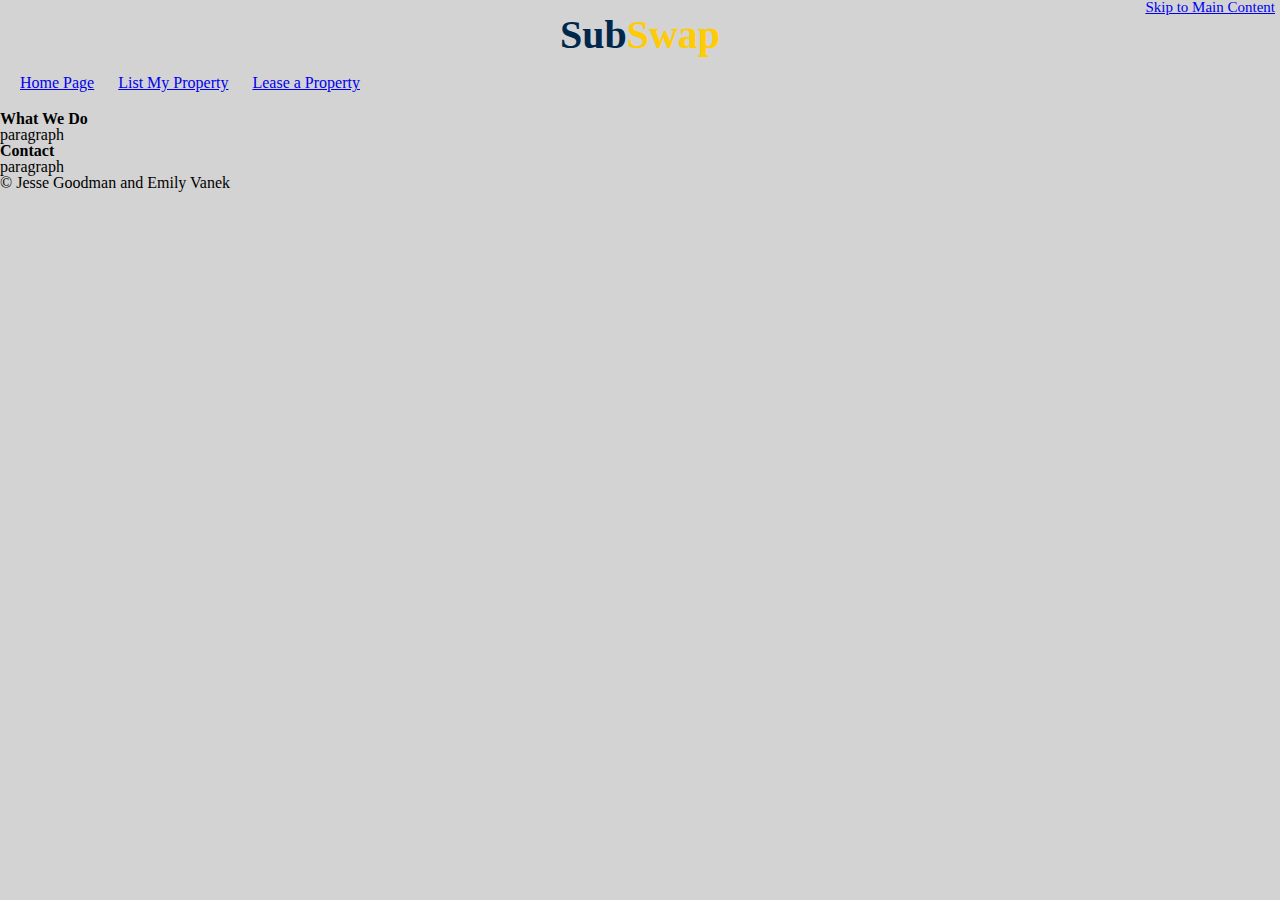
==== index.html @ 71807450 "." ====
<!DOCTYPE html>
<html lang="en">
  <head>
    <meta charset="utf-8">
    <meta name="viewport" content="width=device-width, initial-scale=1.0">
    <link rel="icon" type="image/png" href="images/swap_arrows.jpg" />
    <link rel="stylesheet" type="text/css" href="css/html5reset.css">
    <link rel="stylesheet" type="text/css" href="css/style.css">
    <title>SubSwap</title>
  </head>
  <body>
    <div id="skip"><a href="#main">Skip to Main Content</a></div>
    <h1 id="logo"></h1>
    <header>
      <nav>
          <ul>
            <li class="active"><a href="index.html">Home Page</a></li>
            <li><a href="list.html">List My Property</a></li>
            <li><a href="book.html">Lease a Property</a></li>
          </ul>
        </nav>
    </header>
    <main id = "main">
      <div id="overview">
        <h1>What We Do</h1>
        <p>paragraph</p>
      </div>
      <div id="contact">
        <h2>Contact</h2>
        <p>paragraph</p>
      </div>
  </main>
    <footer>
      <p> &copy; Jesse Goodman and Emily Vanek</p>
    </footer>
  </body>
</html>
---- css/style.css ----
/* Mobile view */
body {
    background-color: #D3D3D3;
}

#skip {
    text-align: right;
    margin-right: 5px;
    font-size: 15px;
}

#logo {
    text-align: center; 
    font-size: 40px;
}
#logo:before {
    content: 'Sub';
    color: #00274C;
}
#logo:after {
    content: 'Swap';
    color: #FFCB05;
}

nav {
    padding: 20px;
    padding: 20px;
}
nav ul li{
    display: inline;
    padding-right: 20px;
}
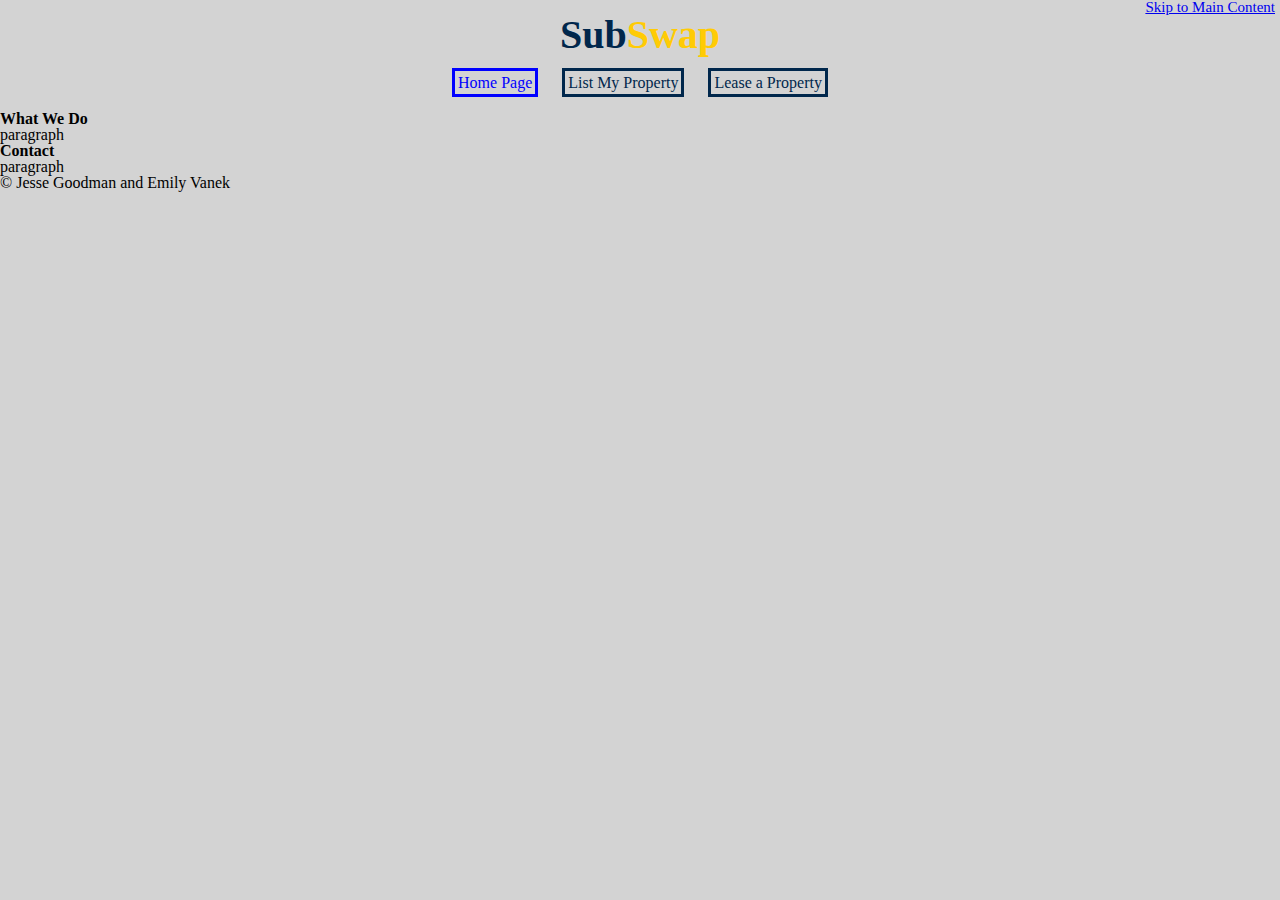
==== commit 8c44a2e2: "." ====
--- a/index.html
+++ b/index.html
@@ -14,7 +14,7 @@
     <header>
       <nav>
           <ul>
-            <li class="active"><a href="index.html">Home Page</a></li>
+            <li id="active"><a href="index.html">Home Page</a></li>
             <li><a href="list.html">List My Property</a></li>
             <li><a href="book.html">Lease a Property</a></li>
           </ul>
--- a/css/style.css
+++ b/css/style.css
@@ -26,8 +26,22 @@
     padding: 20px;
     padding: 20px;
 }
+nav ul {
+    text-align: center;
+}
 nav ul li{
     display: inline;
-    padding-right: 20px;
+    padding-right: 10px;
+    padding-left: 10px;
+}
+nav ul li a {
+    text-decoration: none;
+    color: #00274C;
+    border: 3px solid #00274C;
+    padding: 3px;
+}
+#active a{
+    color: blue;
+    border: 3px solid blue;
 }
 
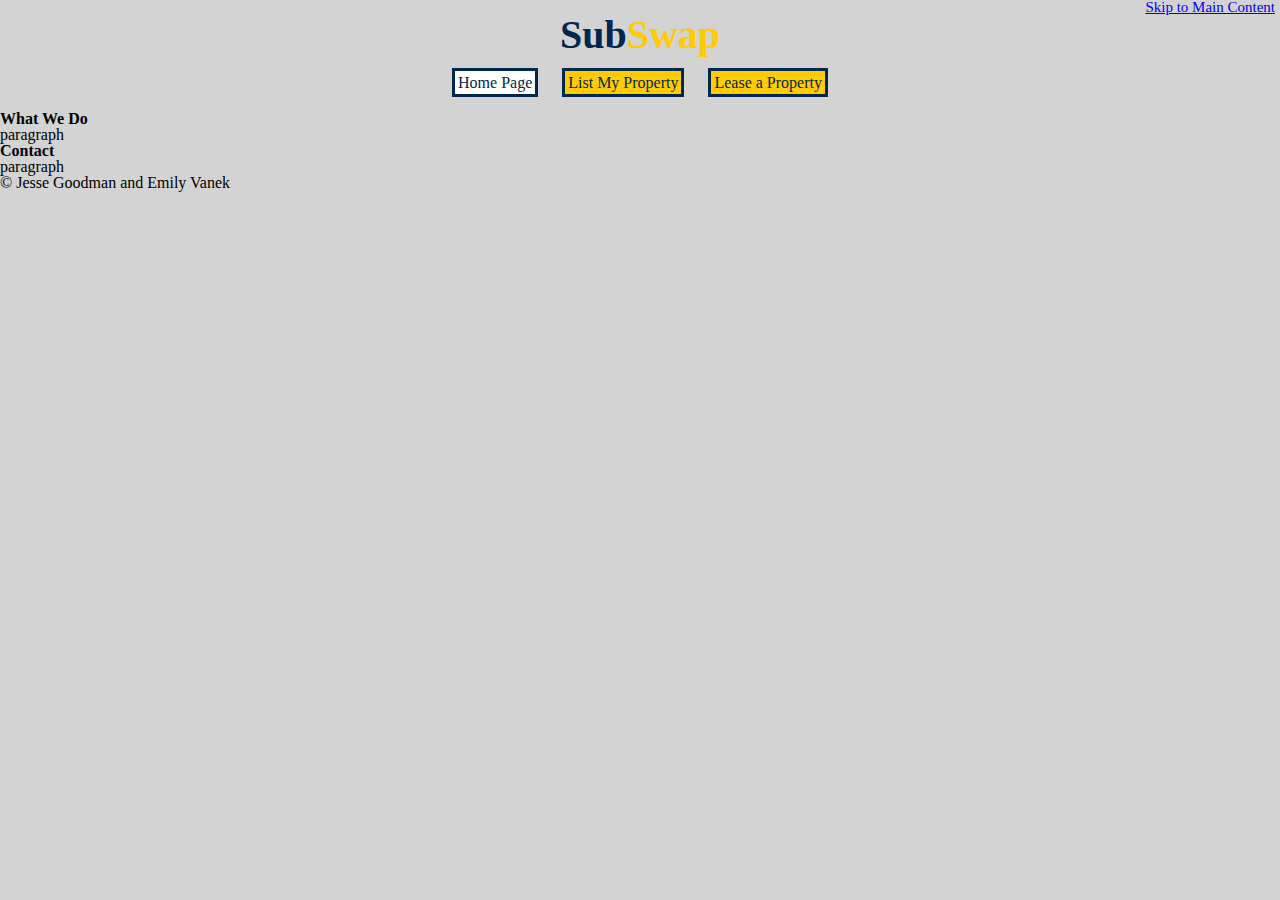
==== commit 80bda0f4: "." ====
--- a/index.html
+++ b/index.html
@@ -5,7 +5,7 @@
     <meta name="viewport" content="width=device-width, initial-scale=1.0">
     <link rel="icon" type="image/png" href="images/swap_arrows.jpg" />
     <link rel="stylesheet" type="text/css" href="css/html5reset.css">
-    <link rel="stylesheet" type="text/css" href="css/style.css">
+    <link rel="stylesheet" type="text/css" href="css/index-style.css">
     <title>SubSwap</title>
   </head>
   <body>
--- a/css/index-style.css
+++ b/css/index-style.css
@@ -0,0 +1,47 @@
+/* Mobile view */
+body {
+    background-color: #D3D3D3;
+}
+
+#skip {
+    text-align: right;
+    margin-right: 5px;
+    font-size: 15px;
+}
+
+#logo {
+    text-align: center; 
+    font-size: 40px;
+}
+#logo:before {
+    content: 'Sub';
+    color: #00274C;
+}
+#logo:after {
+    content: 'Swap';
+    color: #FFCB05;
+}
+
+nav {
+    padding: 20px;
+    padding: 20px;
+}
+nav ul {
+    text-align: center;
+}
+nav ul li{
+    display: inline;
+    padding-right: 10px;
+    padding-left: 10px;
+}
+nav ul li a {
+    text-decoration: none;
+    color: #00274C;
+    border: 3px solid #00274C;
+    padding: 3px;
+    background-color: #FFCB05;
+}
+#active a{
+    background-color: white;
+}
+
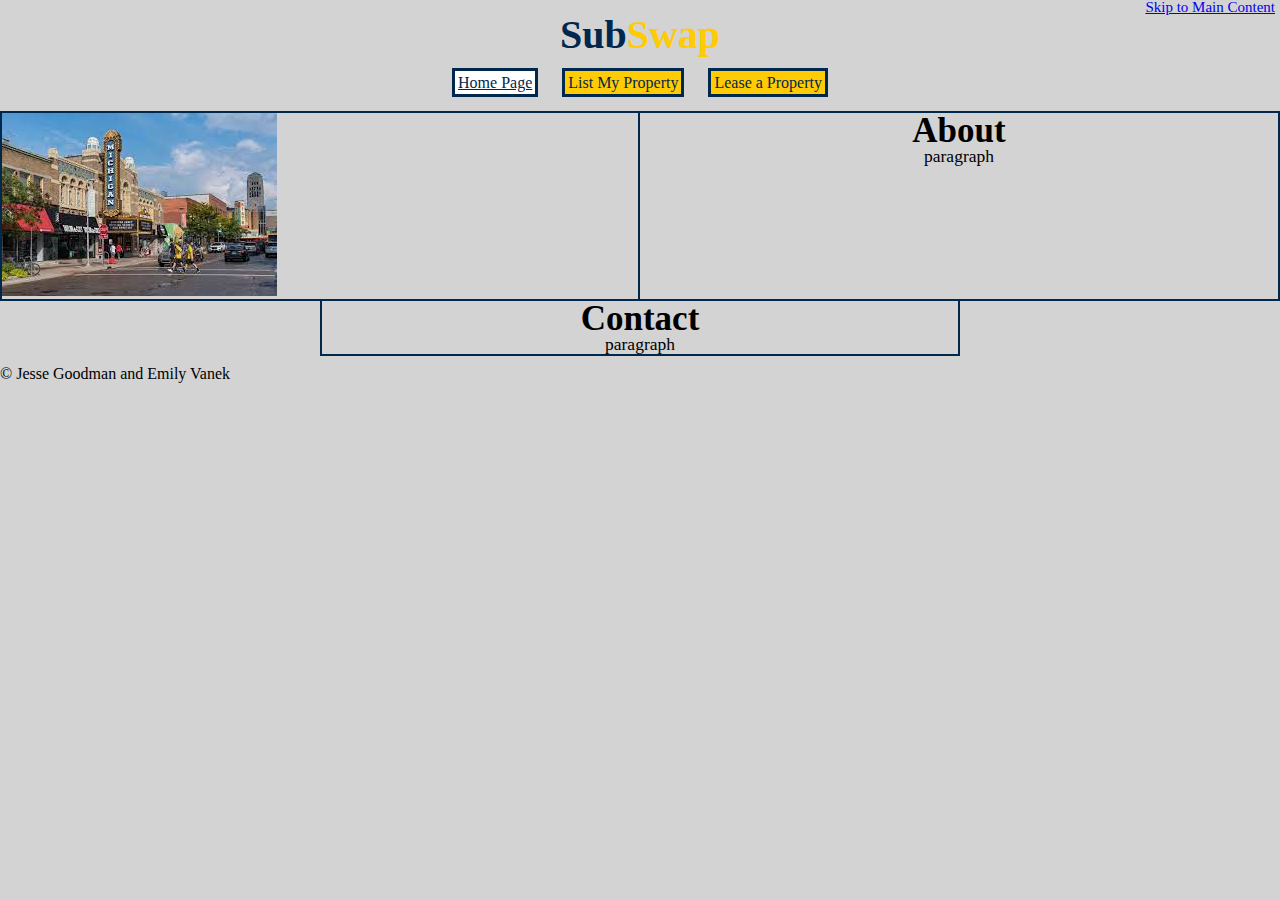
==== commit 14ce9ba8: "styling for homepage" ====
--- a/index.html
+++ b/index.html
@@ -20,13 +20,16 @@
           </ul>
         </nav>
     </header>
-    <main id = "main">
-      <div id="overview">
-        <h1>What We Do</h1>
+    <main id="main">
+      <div class="about image" id="about-image">
+        <img src="images/AA.jpg" alt= ""/> 
+      </div>
+      <div class="about text" id="about-text">
+        <h1>About</h1>
         <p>paragraph</p>
       </div>
-      <div id="contact">
-        <h2>Contact</h2>
+      <div class="contact text">
+        <h1>Contact</h1>
         <p>paragraph</p>
       </div>
   </main>
--- a/css/index-style.css
+++ b/css/index-style.css
@@ -23,11 +23,8 @@
 }
 
 nav {
-    padding: 20px;
-    padding: 20px;
-}
-nav ul {
     text-align: center;
+    margin: 20px;
 }
 nav ul li{
     display: inline;
@@ -43,5 +40,48 @@
 }
 #active a{
     background-color: white;
+    text-decoration: underline;
 }
 
+/* Grid styling for main */
+#main {
+    display: grid;
+    grid-template-columns: 1fr 1fr 1fr 1fr;
+    margin: 10px 0 10px 0;
+}
+.about {
+    grid-row-start: 1;
+    border: 2px solid #00274C;
+}
+.contact {
+    grid-row-start: 2;
+    border: 2px solid #00274C;
+    border-top: none;
+}
+#about-image {
+    grid-column: 1 / span 2;
+    overflow: hidden;
+}
+#about-text {
+    grid-column: 3 / span 2;
+    border-left: none;
+}
+.about h1{
+    text-align: center;
+    font-size: 35px;
+}
+.about p{
+    text-align: center;
+    font-size: 17.5px;
+}
+.contact {
+    grid-column: 2 / span 2;
+}
+.contact h1 {
+    text-align: center;
+    font-size: 35px;
+}
+.contact p {
+    text-align: center;
+    font-size: 17.5px;
+}
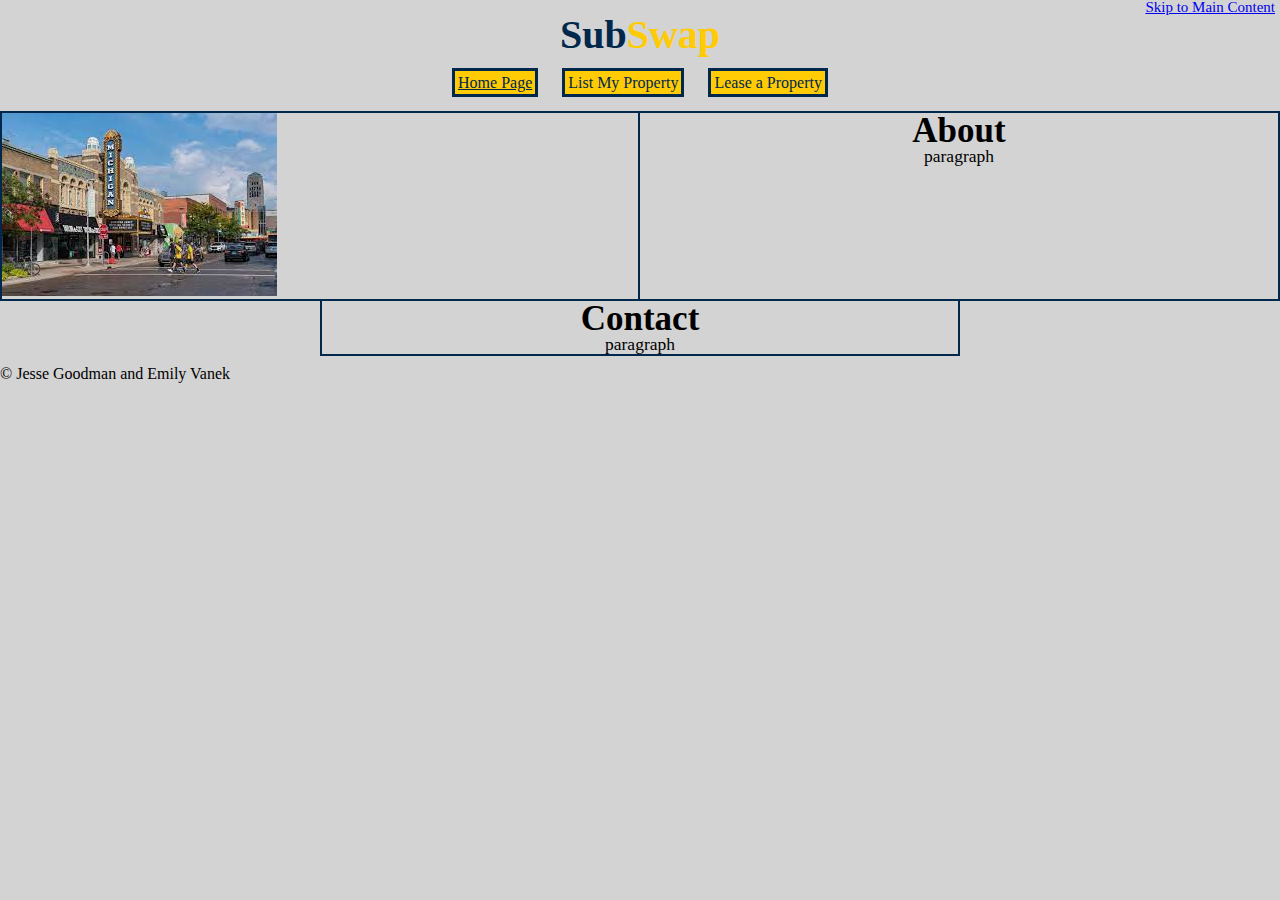
==== commit 0eb38d09: "images on both pages" ====
--- a/index.html
+++ b/index.html
@@ -22,7 +22,7 @@
     </header>
     <main id="main">
       <div class="about image" id="about-image">
-        <img src="images/AA.jpg" alt= ""/> 
+        <img src="images/home/AA.jpg" alt= "Ann Arbor"/> 
       </div>
       <div class="about text" id="about-text">
         <h1>About</h1>
--- a/css/index-style.css
+++ b/css/index-style.css
@@ -39,7 +39,10 @@
     background-color: #FFCB05;
 }
 #active a{
-    background-color: white;
+    /* background-color: white; */
+    text-decoration: underline;
+}
+nav ul li a:hover{
     text-decoration: underline;
 }
 
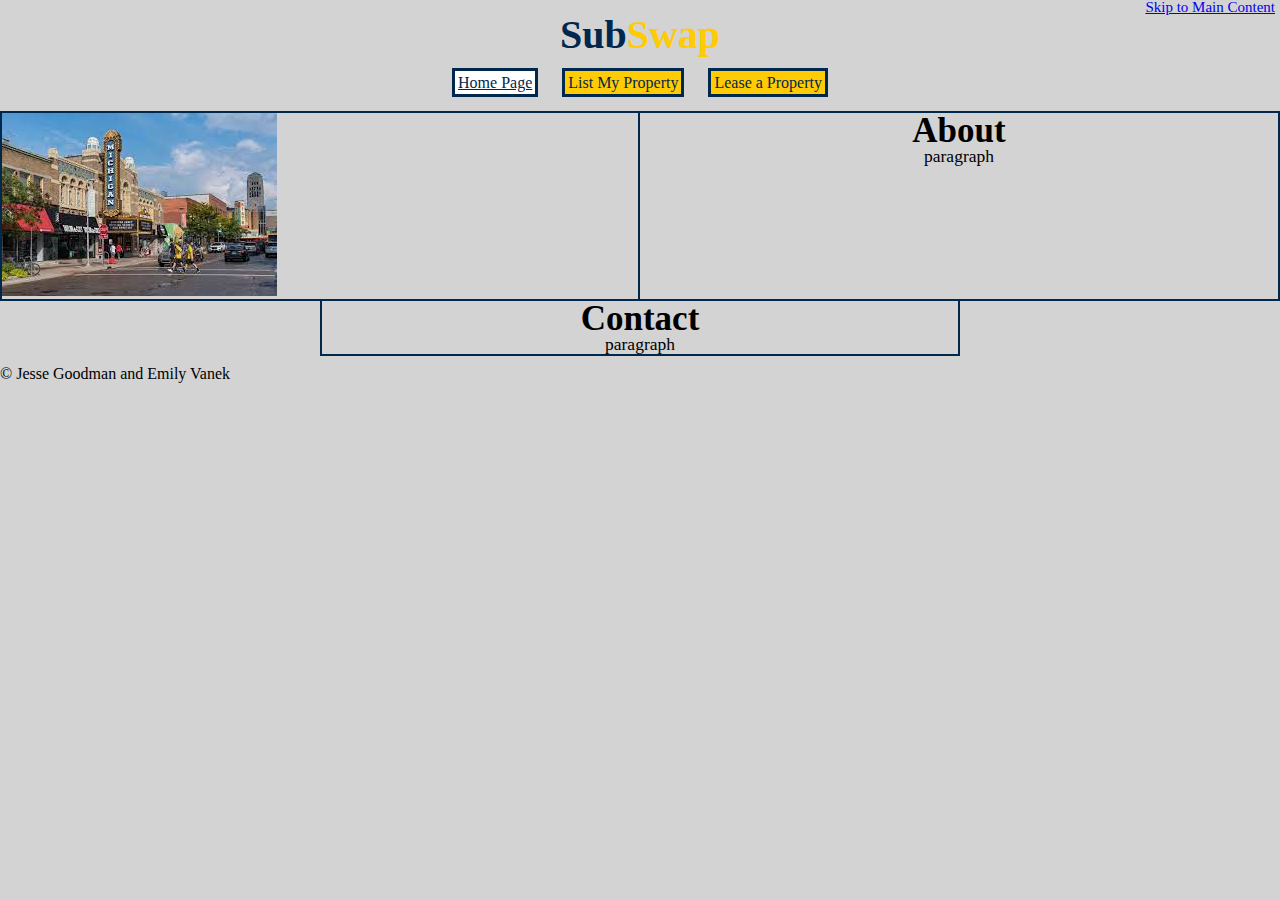
==== commit fde93acc: "." ====
--- a/index.html
+++ b/index.html
@@ -5,7 +5,7 @@
     <meta name="viewport" content="width=device-width, initial-scale=1.0">
     <link rel="icon" type="image/png" href="images/swap_arrows.jpg" />
     <link rel="stylesheet" type="text/css" href="css/html5reset.css">
-    <link rel="stylesheet" type="text/css" href="css/index-style.css">
+    <link rel="stylesheet" type="text/css" href="css/style.css">
     <title>SubSwap</title>
   </head>
   <body>
--- a/css/style.css
+++ b/css/style.css
@@ -0,0 +1,90 @@
+/* Mobile view */
+body {
+    background-color: #D3D3D3;
+}
+
+#skip {
+    text-align: right;
+    margin-right: 5px;
+    font-size: 15px;
+}
+
+#logo {
+    text-align: center; 
+    font-size: 40px;
+}
+#logo:before {
+    content: 'Sub';
+    color: #00274C;
+}
+#logo:after {
+    content: 'Swap';
+    color: #FFCB05;
+}
+
+nav {
+    text-align: center;
+    margin: 20px;
+}
+nav ul li{
+    display: inline;
+    padding-right: 10px;
+    padding-left: 10px;
+}
+nav ul li a {
+    text-decoration: none;
+    color: #00274C;
+    border: 3px solid #00274C;
+    padding: 3px;
+    background-color: #FFCB05;
+}
+#active a{
+    background-color: white;
+    text-decoration: underline;
+}
+nav ul li a:hover{
+    text-decoration: underline;
+}
+
+/* Grid styling for main */
+#main {
+    display: grid;
+    grid-template-columns: 1fr 1fr 1fr 1fr;
+    margin: 10px 0 10px 0;
+}
+.about {
+    grid-row-start: 1;
+    border: 2px solid #00274C;
+}
+.contact {
+    grid-row-start: 2;
+    border: 2px solid #00274C;
+    border-top: none;
+}
+#about-image {
+    grid-column: 1 / span 2;
+    overflow: hidden;
+}
+#about-text {
+    grid-column: 3 / span 2;
+    border-left: none;
+}
+.about h1{
+    text-align: center;
+    font-size: 35px;
+}
+.about p{
+    text-align: center;
+    font-size: 17.5px;
+}
+.contact {
+    grid-column: 2 / span 2;
+}
+.contact h1 {
+    text-align: center;
+    font-size: 35px;
+}
+.contact p {
+    text-align: center;
+    font-size: 17.5px;
+}
